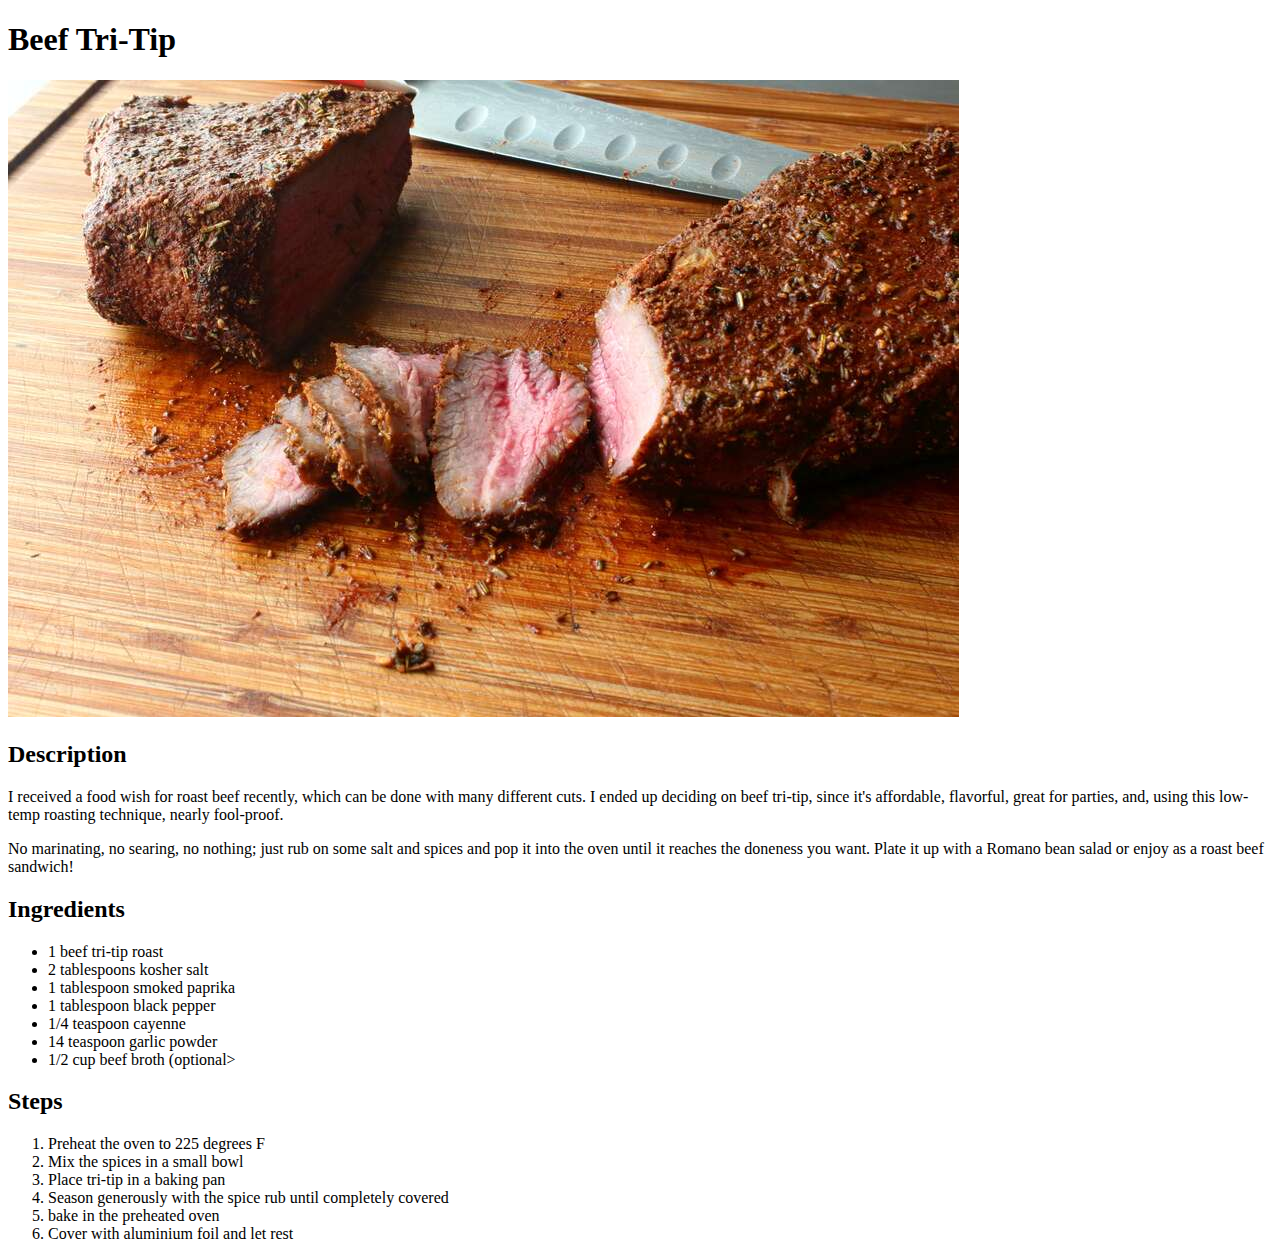
==== recipes/beeftritip.html @ 08390783 "added index, pages and images" ====
<!DOCTYPE html>
<html lang="en">
    <head>
        <title>The best Beef Tri-Tip ever!</title>
        <meta charset="utf-8">
    </head>
    <body>
        <h1>Beef Tri-Tip</h1>
        <img src="../img/tritip.jpg" alt="delicious tri-tip">
        <h2>Description</h2>
          <p>I received a food wish for roast beef recently, which can be done with many different cuts. I ended up deciding on beef tri-tip, since it's affordable, flavorful, great for parties, and, using this low-temp roasting technique, nearly fool-proof. </p>
          <p>No marinating, no searing, no nothing; just rub on some salt and spices and pop it into the oven until it reaches the doneness you want. Plate it up with a Romano bean salad or enjoy as a roast beef sandwich!</p>
        <h2>Ingredients</h2>
            <ul>    
            <li>1 beef tri-tip roast</li>
            <li>2 tablespoons kosher salt</li>
            <li>1 tablespoon smoked paprika</li>
            <li>1 tablespoon black pepper</li>
            <li>1/4 teaspoon cayenne</li>
            <li>14 teaspoon garlic powder</li>
            <li>1/2 cup beef broth (optional></li>
            </ul>
        <h2>Steps</h2>
        <ol>
            <li>Preheat the oven to 225 degrees F</li>
            <li>Mix the spices in a small bowl</li>
            <li>Place tri-tip in a baking pan</li>
            <li>Season generously with the spice rub until completely covered</li>
            <li>bake in the preheated oven</li>
            <li>Cover with aluminium foil and let rest</li>
        </ol>
    </body>
</html>
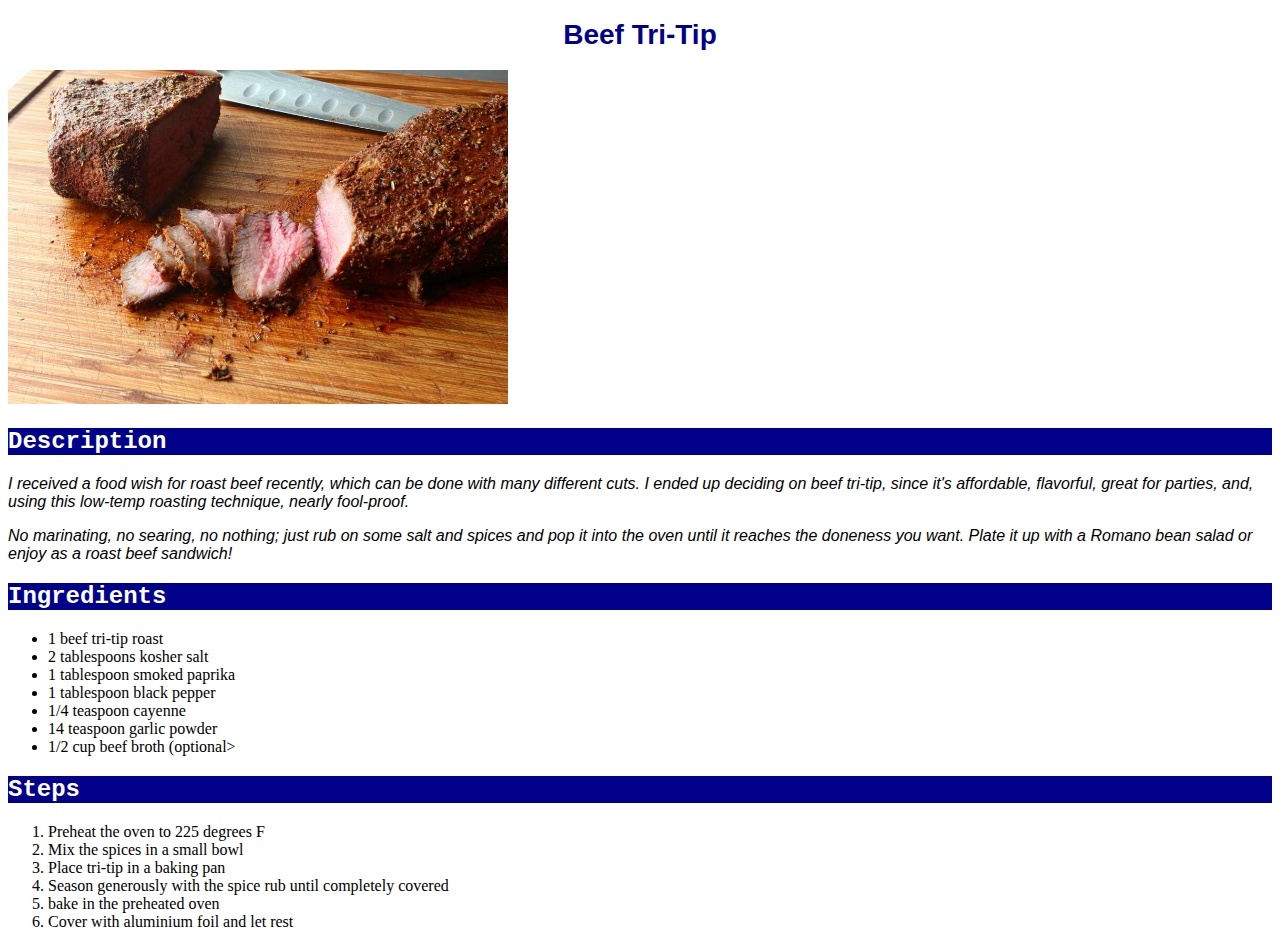
==== commit 1de39d18: "Added beginner styles" ====
--- a/recipes/beeftritip.html
+++ b/recipes/beeftritip.html
@@ -3,6 +3,7 @@
     <head>
         <title>The best Beef Tri-Tip ever!</title>
         <meta charset="utf-8">
+        <link rel="stylesheet" href="./styles.css">
     </head>
     <body>
         <h1>Beef Tri-Tip</h1>
--- a/recipes/styles.css
+++ b/recipes/styles.css
@@ -0,0 +1,30 @@
+img {
+    align-content: center;
+    width: 500px;
+    height: auto;
+}
+
+h1 {
+    color: darkblue; 
+    font-family: Helvetica, Arial, sans-serif;
+    font-weight: bolder;
+    font-size: 28px;
+    text-align: center;
+}
+
+h2 {
+    background-color: darkblue;
+    color: white;
+    font-family: 'Courier New', Courier, monospace;
+    font-size: 24px;
+}
+
+p {
+    font-family: Arial, Helvetica, sans-serif;
+    font-style: italic;
+}
+
+.ul,
+.ol {
+    font-family: 'Courier New', Courier, monospace;
+}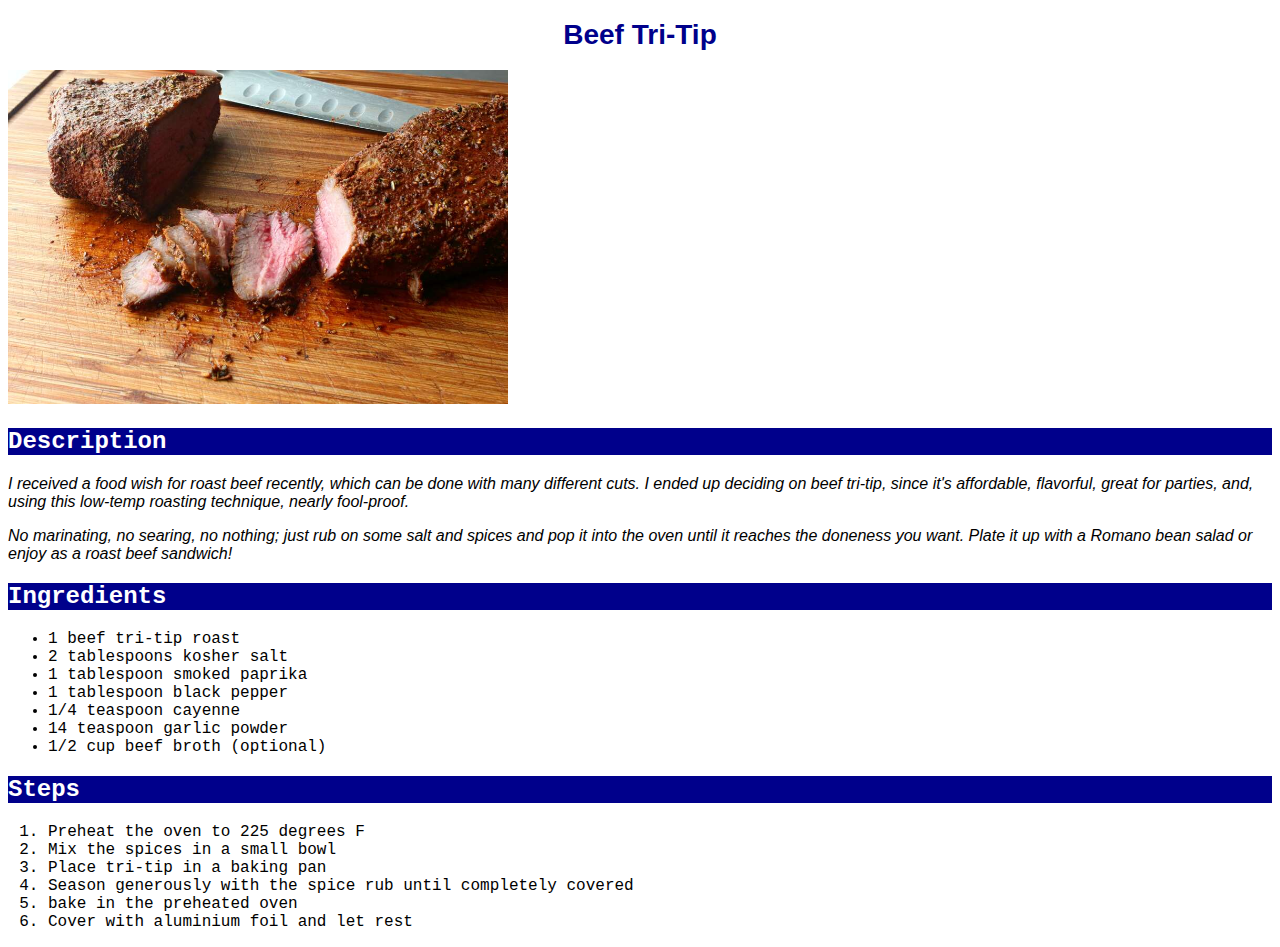
==== commit 2d7de7a6: "typo + fonts recipes" ====
--- a/recipes/beeftritip.html
+++ b/recipes/beeftritip.html
@@ -19,7 +19,7 @@
             <li>1 tablespoon black pepper</li>
             <li>1/4 teaspoon cayenne</li>
             <li>14 teaspoon garlic powder</li>
-            <li>1/2 cup beef broth (optional></li>
+            <li>1/2 cup beef broth (optional)</li>
             </ul>
         <h2>Steps</h2>
         <ol>
--- a/recipes/styles.css
+++ b/recipes/styles.css
@@ -24,7 +24,7 @@
     font-style: italic;
 }
 
-.ul,
-.ol {
+ul,
+ol {
     font-family: 'Courier New', Courier, monospace;
 }